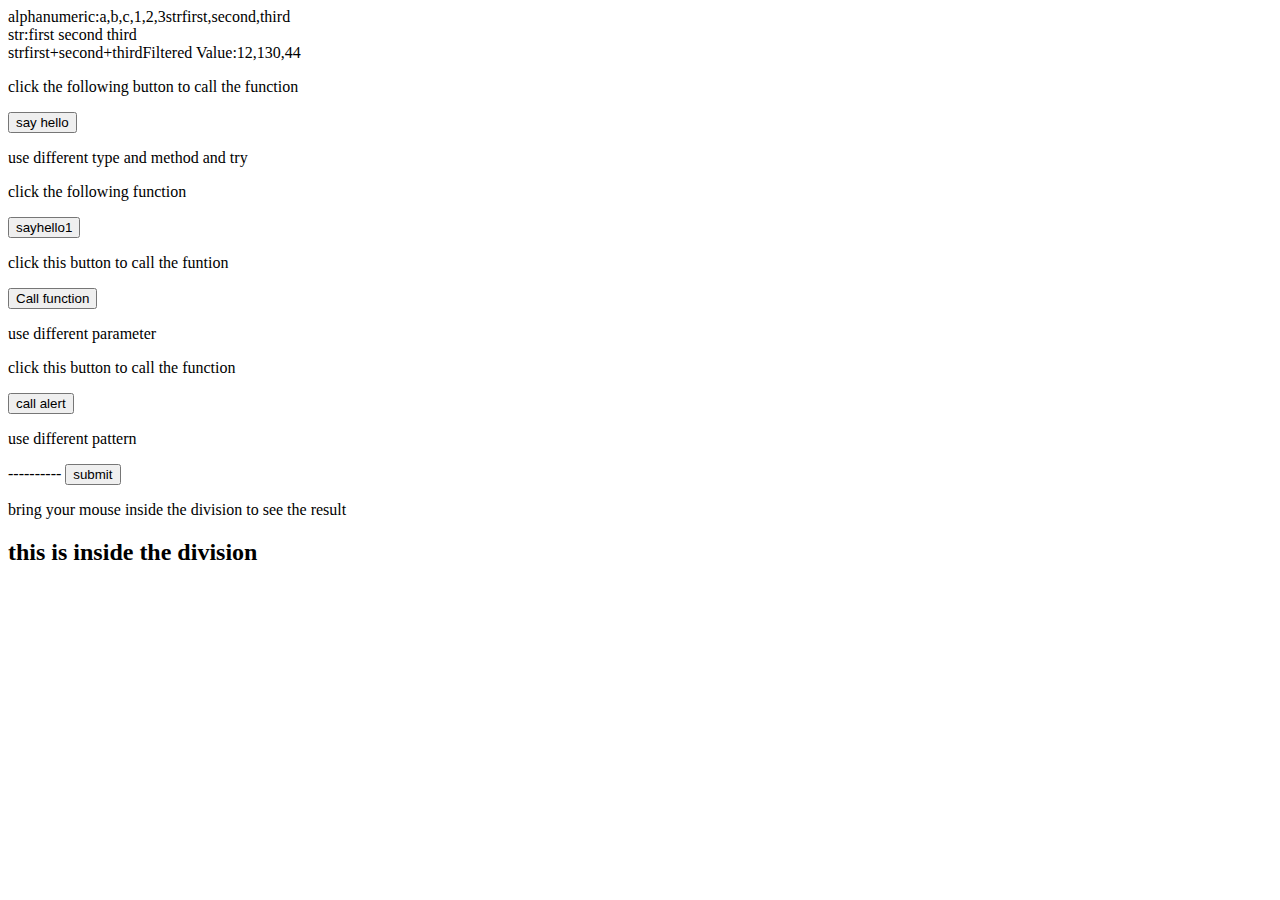
==== javascript-training/index.html @ 4622e069 "jav" ====
<!DOCTYPE html>
<html lang="en">
<head>
   <script src="javascript.js">
    
    </script>
    <title>Document</title>
</head>
<body>
    <p>click the following button to call the function</p>
    <form action="">
        <input type="button" onClick ="sayhello()" value="say hello">
    </form>
    <p>use different type and method and try</p>
    <p>click the following function</p>
    <form action="">
        <input type="button" onClick="sayhello1('zara','18')" value="sayhello1">
    </form>
    <p>click this button to call the funtion</p>
    <form action="">
        <input type="button" onClick="secondfunction()" value="Call function">
    </form>
    <p>use different parameter</p>

    <p>click this button to call the function</p>
    <form action="">
        <input type="button" onClick="sayhello2()" value="call alert">
    </form>
    <p>use different pattern</p>
    <form method="POST" action="t.cgi" onsubmit="return validate()">
    ----------
        <input type="submit" value="submit">
    </form>
<p>bring your mouse inside the division to see the result</p>
<div onmouseover="over()" onmouseout="out()"> 
    <h2>this is inside the division</h2>
</div>



</body>
</html>
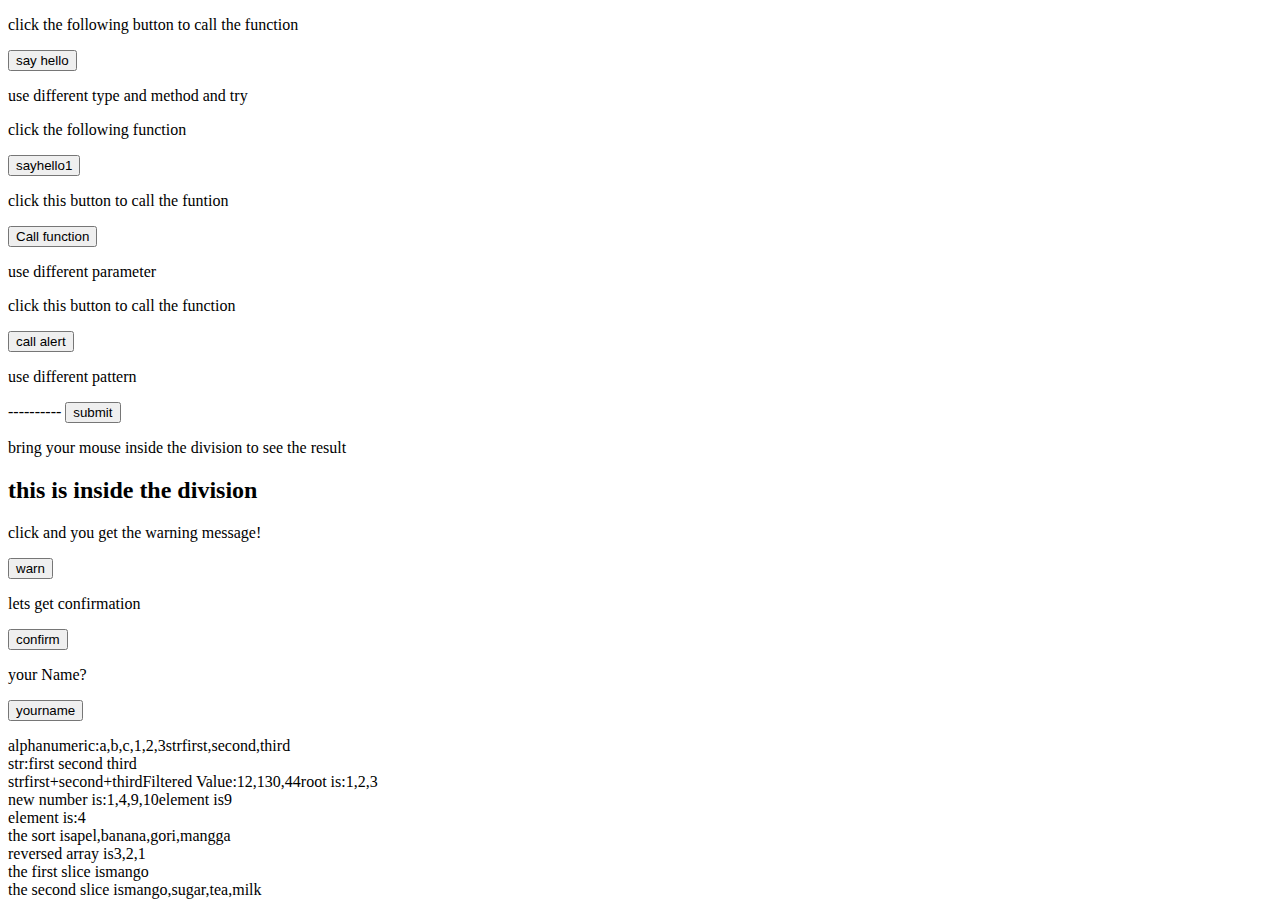
==== commit c1d203e1: "object" ====
--- a/javascript-training/index.html
+++ b/javascript-training/index.html
@@ -1,12 +1,14 @@
 <!DOCTYPE html>
 <html lang="en">
 <head>
-   <script src="javascript.js">
-    
-    </script>
+
     <title>Document</title>
 </head>
+
 <body>
+        <!-- <script src="javascript.js"> -->
+    
+            </script>
     <p>click the following button to call the function</p>
     <form action="">
         <input type="button" onClick ="sayhello()" value="say hello">
@@ -35,8 +37,29 @@
 <div onmouseover="over()" onmouseout="out()"> 
     <h2>this is inside the division</h2>
 </div>
+<p>
+    click and you get the warning message!
+    <form action="">
+        <input type="button" onclick="Warn()" value="warn">
+    </form>
+</p>
+<p>lets get confirmation
+    <form action="">
+        <input type="button" onclick="getConfirmation();" value="confirm">
+    </form>
+</p>
+<p>your Name?
+    <form action="">
+        <input type="button" onclick="getValue();" value="yourname">
+    </form>
+</p>
+<p id="demo"></p>
+<p id="demo2"></p>
+<p id="demo3"></p>
 
-
-
+<p id="demo4"></p>
+<p id="demo5"></p>
+<p id="demo6"></p>
+<script src="javascript.js"></script>
 </body>
 </html>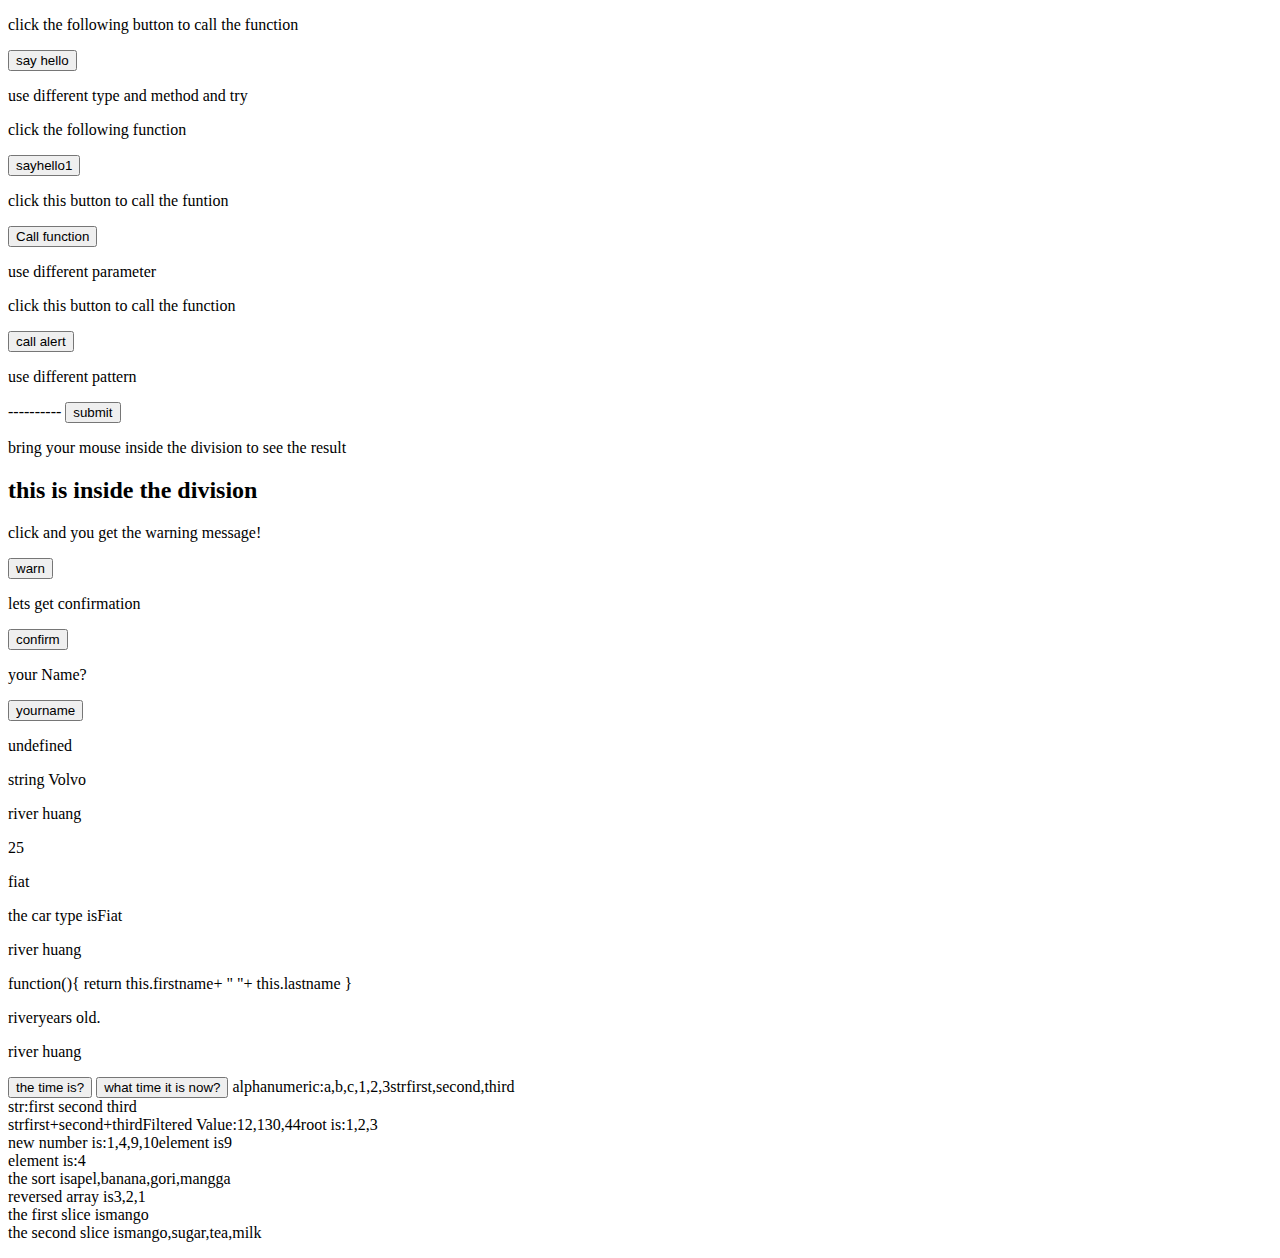
==== commit 601f406d: "javascript-event" ====
--- a/javascript-training/index.html
+++ b/javascript-training/index.html
@@ -54,12 +54,19 @@
     </form>
 </p>
 <p id="demo"></p>
+<P id="demo1"></P>
 <p id="demo2"></p>
 <p id="demo3"></p>
 
 <p id="demo4"></p>
 <p id="demo5"></p>
 <p id="demo6"></p>
+<p id="demo7"></p>
+<p id="demo8"></p>
+<p id="demo9"></p>
+<button onclick="displayDate()">the time is?</button>
+ <button onclick="document.getElementById('demo10').innerHTML=Date()">what time it is now?</button>
 <script src="javascript.js"></script>
+<p id=demo10></p>
 </body>
 </html>